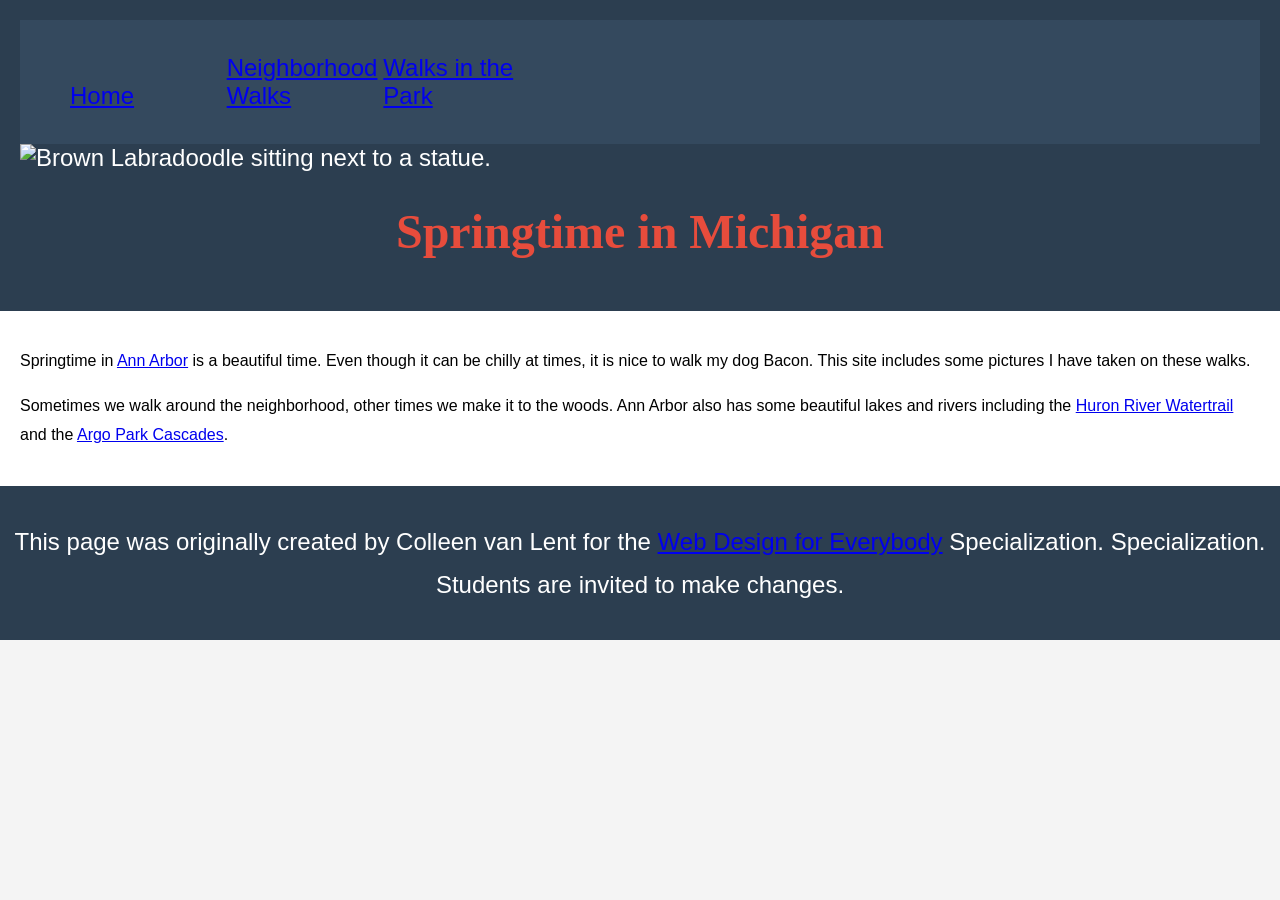
==== index.html @ 1411f122 "add HW" ====
<!DOCTYPE html>
<html lang="en">

<head>
  <meta charset="utf-8">
  <meta name="viewport" content="width=device-width">
  <title>Springtime In Michigan</title>
  <link rel="stylesheet" href="css/style.css">
  <link rel="stylesheet" href="css/style.css">
</head>

<body>
  <header>
    <nav>
      <ul>
        <li><a href="index.html">Home</a></li>
        <li><a href="neighborhood.html">Neighborhood Walks</a></li>
        <li><a href="parks.html">Walks in the Park</a></li>
      </ul>
    </nav>
    <img src="images/BaconGallupPark.jpg" width="200" alt="Brown Labradoodle sitting next to a statue.">
    <h1>Springtime in Michigan</h1>
  </header>
  <main>
    <p>Springtime in <a href="https://www.michigan.org/city/ann-arbor">Ann Arbor</a> is a beautiful time. Even though
      it can be chilly at times, it is nice to walk my dog Bacon. This site includes some pictures I have taken on
      these walks. </p>

    <p>Sometimes we walk around the neighborhood, other times we make it to the woods. Ann Arbor also has some
      beautiful lakes and rivers including the <a
        href="https://www.annarbor.org/things-to-do/recreation-outdoors/huron-river/">Huron River Watertrail</a> and
      the <a href="https://www.a2gov.org/departments/Parks-Recreation/parks-places/argo/pages/default.aspx">Argo Park
        Cascades</a>.</p>

  </main>
  <footer>
    <p>This page was originally created by Colleen van Lent for the <a
        href="https://www.coursera.org/specializations/web-design"> Web Design for Everybody</a> Specialization.
      Specialization. Students are invited to make changes.</p>
  </footer>

</body>

</html>
---- css/style.css ----
body {
    font-family: 'Segoe UI', Tahoma, Geneva, Verdana, sans-serif;
    font-size: 150%;
    background-color: #f4f4f4; 
    margin: 0;
    padding: 0;
}
header {
    background-color: #2c3e50;
    color: white;
    padding: 20px;
}
nav {
    background-color: #34495e;
    padding: 10px;
}
main {
    background-color: #ffffff;
    font-size: 16px;
    padding: 20px;
}
footer {
    background-color: #2c3e50;
    color: white;
    padding: 10px;
    text-align: center;
}
li {
    display: inline-block;
    width: 150px;
}
h1 {
    text-align: center;
    font-family: Georgia, serif;
    color: #e74c3c;
}
p {
    line-height: 1.8;
}
---- css/style.css ----
body {
    font-family: 'Segoe UI', Tahoma, Geneva, Verdana, sans-serif;
    font-size: 150%;
    background-color: #f4f4f4; 
    margin: 0;
    padding: 0;
}
header {
    background-color: #2c3e50;
    color: white;
    padding: 20px;
}
nav {
    background-color: #34495e;
    padding: 10px;
}
main {
    background-color: #ffffff;
    font-size: 16px;
    padding: 20px;
}
footer {
    background-color: #2c3e50;
    color: white;
    padding: 10px;
    text-align: center;
}
li {
    display: inline-block;
    width: 150px;
}
h1 {
    text-align: center;
    font-family: Georgia, serif;
    color: #e74c3c;
}
p {
    line-height: 1.8;
}
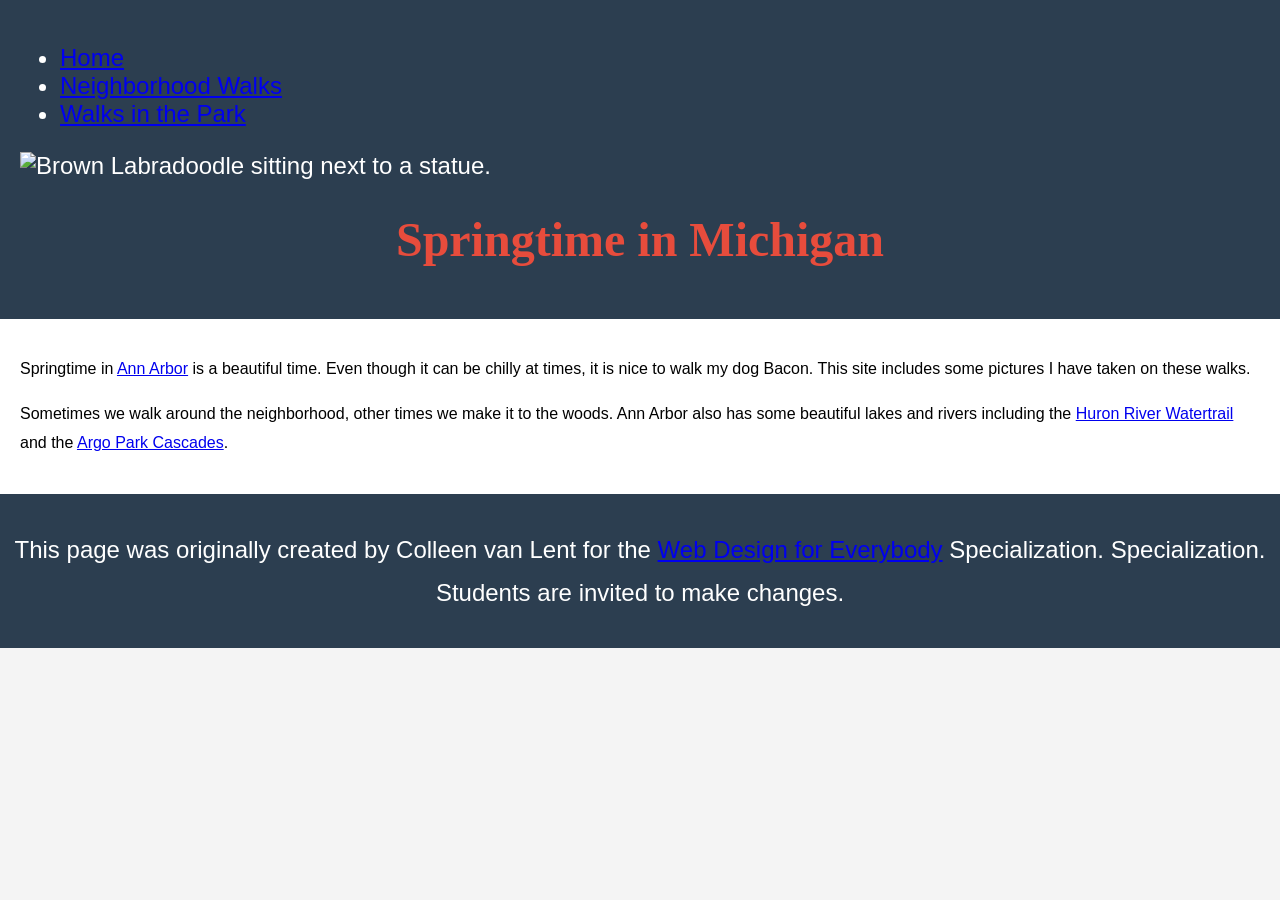
==== commit 951c3dba: "project 02" ====
--- a/index.html
+++ b/index.html
@@ -10,6 +10,7 @@
 </head>
 
 <body>
+  <a class="skip" href="#main">Skip to Main Content</a>
   <header>
     <nav>
       <ul>
@@ -21,7 +22,7 @@
     <img src="images/BaconGallupPark.jpg" width="200" alt="Brown Labradoodle sitting next to a statue.">
     <h1>Springtime in Michigan</h1>
   </header>
-  <main>
+  <main id="main">
     <p>Springtime in <a href="https://www.michigan.org/city/ann-arbor">Ann Arbor</a> is a beautiful time. Even though
       it can be chilly at times, it is nice to walk my dog Bacon. This site includes some pictures I have taken on
       these walks. </p>
--- a/css/style.css
+++ b/css/style.css
@@ -11,8 +11,11 @@
     padding: 20px;
 }
 nav {
-    background-color: #34495e;
-    padding: 10px;
+    display: inline-block;
+    width: 80%;
+}
+nav img {
+    width: 10%;
 }
 main {
     background-color: #ffffff;
@@ -25,10 +28,10 @@
     padding: 10px;
     text-align: center;
 }
-li {
+/*li {
     display: inline-block;
     width: 150px;
-}
+}*/
 h1 {
     text-align: center;
     font-family: Georgia, serif;
@@ -36,4 +39,36 @@
 }
 p {
     line-height: 1.8;
+}
+.skip {
+    position: absolute;
+    left: -10000px;
+    width: 1px;
+    height: 1px;
+    overflow: hidden;
+}
+
+.skip:focus {
+    position: static;
+    width: auto;
+    height: auto;
+    padding: 10px;
+    background-color: white;
+    border: 2px solid black;
+}
+.grid {
+    display: grid;
+    grid-template-columns: 40% 40%;
+    justify-content: center;
+    row-gap: 20px;
+}
+
+.grid img {
+    width: 100%;
+}
+
+.flex {
+    display: flex;
+    flex-wrap: wrap;
+    justify-content: center;
 }
--- a/css/style.css
+++ b/css/style.css
@@ -11,8 +11,11 @@
     padding: 20px;
 }
 nav {
-    background-color: #34495e;
-    padding: 10px;
+    display: inline-block;
+    width: 80%;
+}
+nav img {
+    width: 10%;
 }
 main {
     background-color: #ffffff;
@@ -25,10 +28,10 @@
     padding: 10px;
     text-align: center;
 }
-li {
+/*li {
     display: inline-block;
     width: 150px;
-}
+}*/
 h1 {
     text-align: center;
     font-family: Georgia, serif;
@@ -36,4 +39,36 @@
 }
 p {
     line-height: 1.8;
+}
+.skip {
+    position: absolute;
+    left: -10000px;
+    width: 1px;
+    height: 1px;
+    overflow: hidden;
+}
+
+.skip:focus {
+    position: static;
+    width: auto;
+    height: auto;
+    padding: 10px;
+    background-color: white;
+    border: 2px solid black;
+}
+.grid {
+    display: grid;
+    grid-template-columns: 40% 40%;
+    justify-content: center;
+    row-gap: 20px;
+}
+
+.grid img {
+    width: 100%;
+}
+
+.flex {
+    display: flex;
+    flex-wrap: wrap;
+    justify-content: center;
 }
